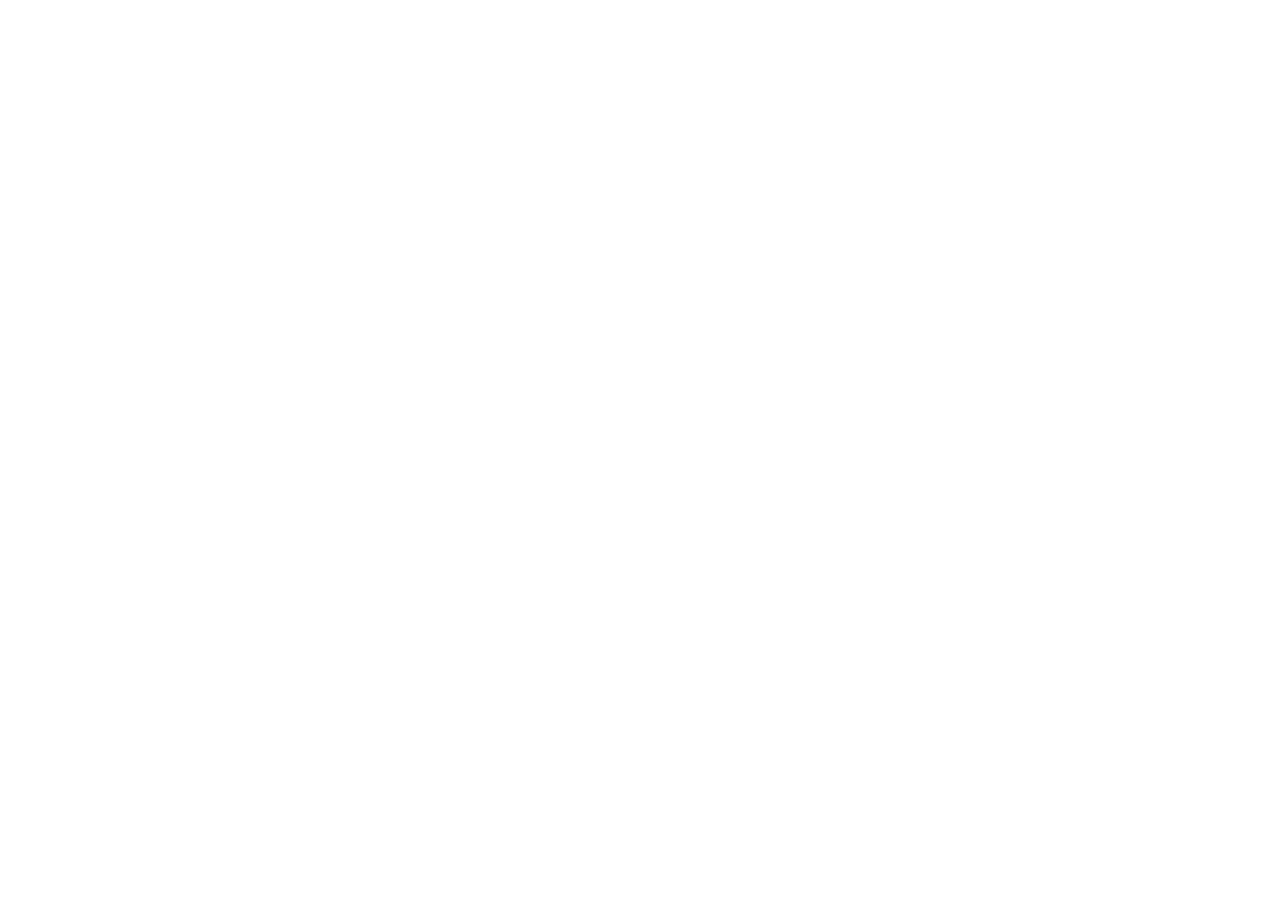
==== contact.html @ f6e824ca "bootstrap portfolio" ====
<!DOCTYPE html>
<html>
<head>
    <meta charset="utf-8" />
    <meta http-equiv="X-UA-Compatible" content="IE=edge">
    <title>Page Title</title>
    <meta name="viewport" content="width=device-width, initial-scale=1">
    <link rel="stylesheet" href="https://stackpath.bootstrapcdn.com/bootstrap/4.1.1/css/bootstrap.min.css" integrity="sha384-WskhaSGFgHYWDcbwN70/dfYBj47jz9qbsMId/iRN3ewGhXQFZCSftd1LZCfmhktB" crossorigin="anonymous">
    <link rel="stylesheet" type="text/css" media="screen" href="main.css" />
    <script src="main.js"></script>
</head>
<body>
  
    


    <script src="https://code.jquery.com/jquery-3.3.1.slim.min.js" integrity="sha384-q8i/X+965DzO0rT7abK41JStQIAqVgRVzpbzo5smXKp4YfRvH+8abtTE1Pi6jizo" crossorigin="anonymous"></script>
<script src="https://cdnjs.cloudflare.com/ajax/libs/popper.js/1.14.3/umd/popper.min.js" integrity="sha384-ZMP7rVo3mIykV+2+9J3UJ46jBk0WLaUAdn689aCwoqbBJiSnjAK/l8WvCWPIPm49" crossorigin="anonymous"></script>
<script src="https://stackpath.bootstrapcdn.com/bootstrap/4.1.1/js/bootstrap.min.js" integrity="sha384-smHYKdLADwkXOn1EmN1qk/HfnUcbVRZyYmZ4qpPea6sjB/pTJ0euyQp0Mk8ck+5T" crossorigin="anonymous"></script>
</body>
</html>
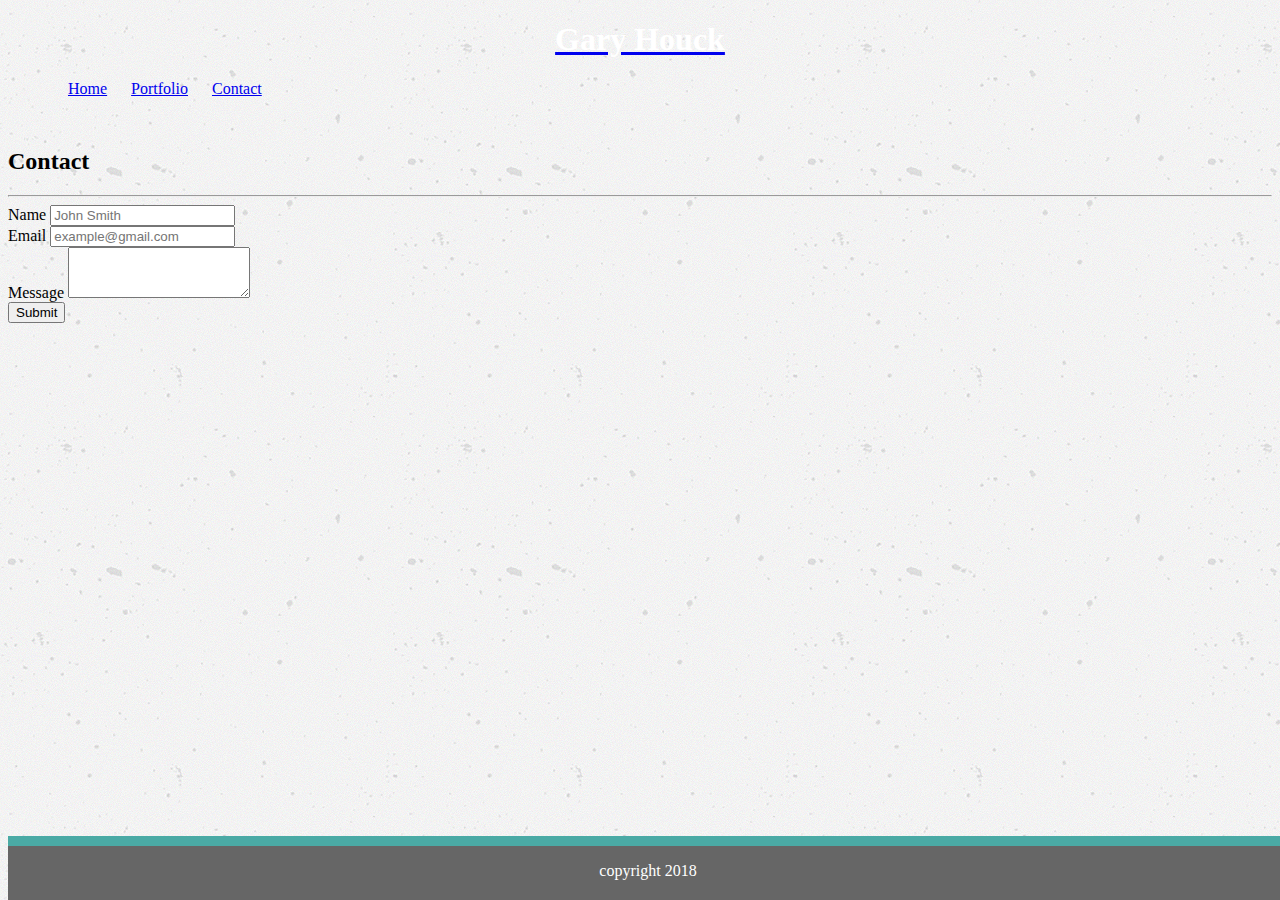
==== commit d4125a83: "first draft" ====
--- a/contact.html
+++ b/contact.html
@@ -8,10 +8,57 @@
     <link rel="stylesheet" href="https://stackpath.bootstrapcdn.com/bootstrap/4.1.1/css/bootstrap.min.css" integrity="sha384-WskhaSGFgHYWDcbwN70/dfYBj47jz9qbsMId/iRN3ewGhXQFZCSftd1LZCfmhktB" crossorigin="anonymous">
     <link rel="stylesheet" type="text/css" media="screen" href="main.css" />
     <script src="main.js"></script>
+   
 </head>
 <body>
   
-    
+        <nav class="navbar navbar-light bg-light">
+                <div class="container">
+              <a class="navbar-brand" href="index.html"><h1>Gary Houck</h1></a>
+              <ul>
+                <li><a href="index.html">Home</a></li>
+                <li><a href="portfolio.html">Portfolio</a></li>
+                <li><a href="contact.html">Contact</a></li>
+              </ul>
+            </nav>
+            
+        <div class="container" id="main">
+
+            <div class="row">
+                <div class="col-md-12"><h2>Contact</h2></div>
+            </div>
+            <hr>
+                <form>
+                        <div class="form-group">
+                          <label for="exampleInputEmail1">Name</label>
+                          <input type="name" class="form-control" id="exampleInputEmail1" aria-describedby="emailHelp" placeholder="John Smith">
+                         
+                        </div>
+                        <div class="form-group">
+                          <label for="exampleInputPassword1">Email</label>
+                          <input type="email" class="form-control" id="exampleInputPassword1" placeholder="example@gmail.com">
+                        </div>
+                        <div class="form-group">
+                                <label for="exampleFormControlTextarea1">Message</label>
+                                <textarea class="form-control" id="exampleFormControlTextarea1" rows="3"></textarea>
+                              </div>
+                        <button type="submit" class="btn btn-primary">Submit</button>
+                      </form>
+
+                      <div class="row">
+                        <div class="col-md-12"></div>
+                    </div>
+
+        </div>
+
+            <footer>
+                    <div class="row">
+                       <div class="col-md-12">
+                         <p>copyright 2018</p>
+                       </div>
+                     </div>
+                    </footer>
+        </div>
 
 
     <script src="https://code.jquery.com/jquery-3.3.1.slim.min.js" integrity="sha384-q8i/X+965DzO0rT7abK41JStQIAqVgRVzpbzo5smXKp4YfRvH+8abtTE1Pi6jizo" crossorigin="anonymous"></script>
--- a/main.css
+++ b/main.css
@@ -0,0 +1,43 @@
+body {
+    background-image: url(../images/concrete-texture.png);
+}
+.navbar-brand {
+    background-color: #4aaaa5;    
+    height: 80px;
+    width: 300px;
+    text-align: center;
+}
+li {
+  display:inline;
+  padding-left: 20px;        
+}
+h1 {
+  color: white;
+}
+.row {
+    margin-bottom: 20px;
+}
+#main {
+    margin-top: 50px;
+}
+.label {
+    background-color: #4aaaa5;
+    width: 300px;
+    position: relative;
+    bottom: 50px;
+    text-align: center;
+    color: white;
+}
+footer {
+    background-color: #666;
+    border-top: #4aaaa5 10px solid;
+    position: fixed;
+    bottom: 0;
+    width: 100%;
+}
+footer p {
+    color: white;
+    text-align: center;
+    position: relative;
+    top: 95%;
+}